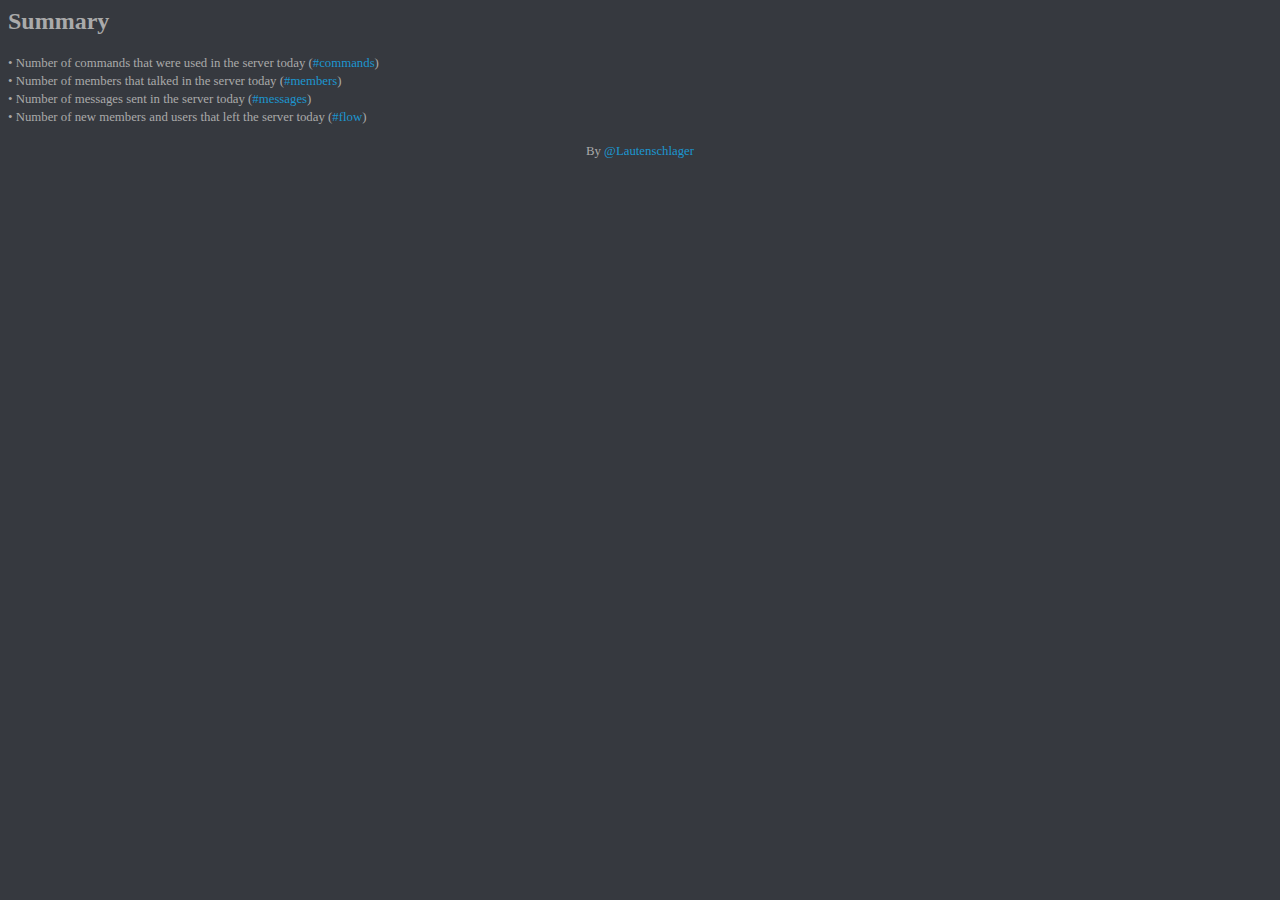
==== index.html @ 09f2d835 "Init" ====
<!DOCTYPE HTML>
<html>
	<head>
		<meta charset="utf-8">
		<link rel="stylesheet" href="util.css">
	</head>
	<body bgcolor="#36393F">
		<span type="max">Summary</span>
		<br><br>
		<a href="https://fiftysol.github.io/server-activity/commands"><span type="min">• Number of commands that were used in the server today (<blue>#commands</blue>)</span></a><br>
		<a href="https://fiftysol.github.io/server-activity/members"><span type="min">• Number of members that talked in the server today (<blue>#members</blue>)</span></a><br>
		<a href="https://fiftysol.github.io/server-activity/messages"><span type="min">• Number of messages sent in the server today (<blue>#messages</blue>)</span></a><br>
		<a href="https://fiftysol.github.io/server-activity/flow"><span type="min">• Number of new members and users that left the server today (<blue>#flow</blue>)</span></a>
		<p align="center"><span type="min">By <blue>@Lautenschlager</blue></span></p>
	</body>
</html>
---- util.css ----
span {
	color: #AAAAAA;
	font-family: Verdana
}

span[type="max"] {
	font-size: 150%;
	font-weight: bold;
}

span[type="min"] {
	font-size: 80%;
}

span blue {
	color: #1C96CF;
}

a {
	text-decoration: none;
}
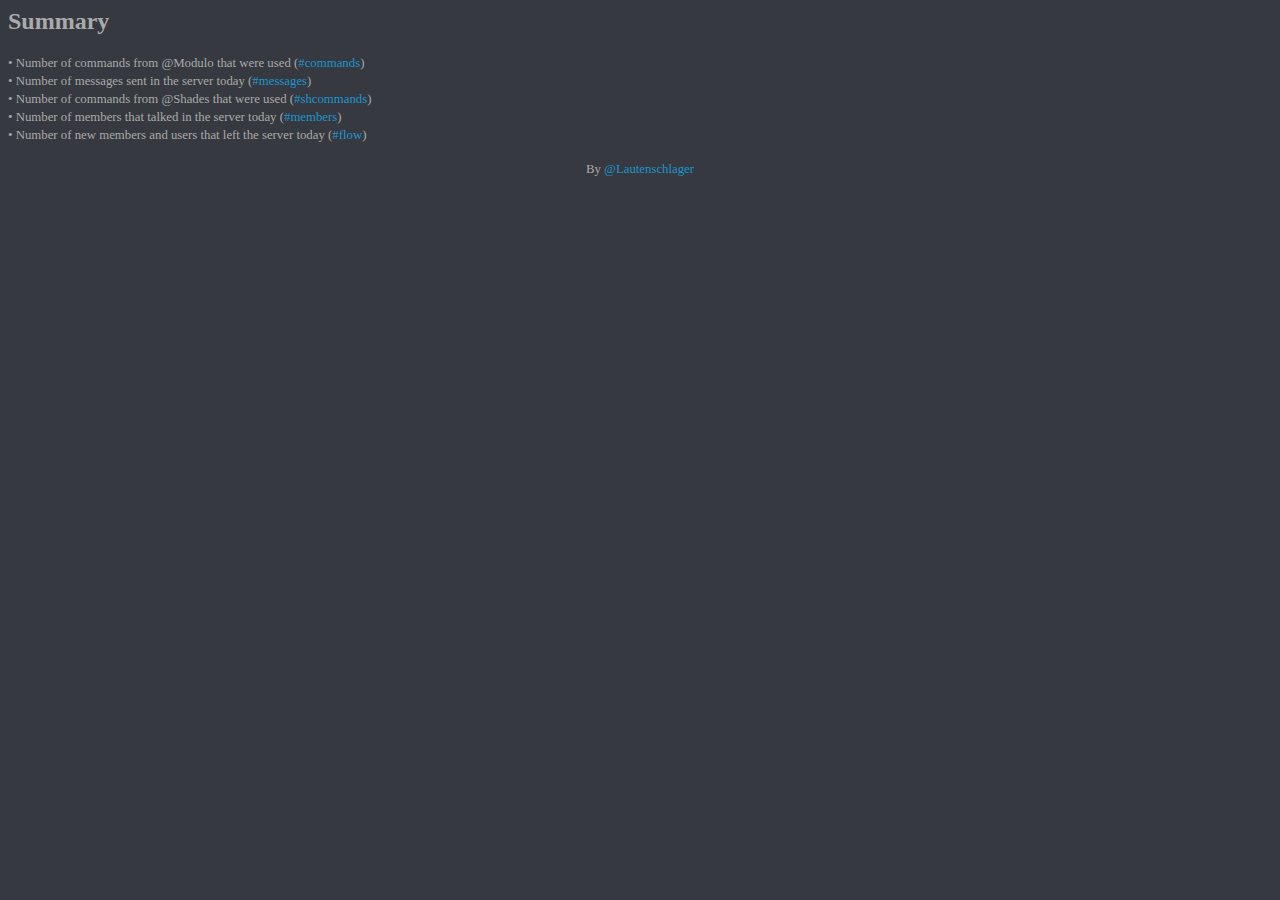
==== commit 5ae58faf: "add shcommands" ====
--- a/index.html
+++ b/index.html
@@ -7,9 +7,10 @@
 	<body bgcolor="#36393F">
 		<span type="max">Summary</span>
 		<br><br>
-		<a href="https://fiftysol.github.io/server-activity/commands"><span type="min">• Number of commands that were used in the server today (<blue>#commands</blue>)</span></a><br>
+		<a href="https://fiftysol.github.io/server-activity/commands"><span type="min">• Number of commands from @Modulo that were used (<blue>#commands</blue>)</span></a><br>
+		<a href="https://fiftysol.github.io/server-activity/messages"><span type="min">• Number of messages sent in the server today (<blue>#messages</blue>)</span></a><br>
+		<a href="https://fiftysol.github.io/server-activity/shcommands"><span type="min">• Number of commands from @Shades that were used (<blue>#shcommands</blue>)</span></a><br>
 		<a href="https://fiftysol.github.io/server-activity/members"><span type="min">• Number of members that talked in the server today (<blue>#members</blue>)</span></a><br>
-		<a href="https://fiftysol.github.io/server-activity/messages"><span type="min">• Number of messages sent in the server today (<blue>#messages</blue>)</span></a><br>
 		<a href="https://fiftysol.github.io/server-activity/flow"><span type="min">• Number of new members and users that left the server today (<blue>#flow</blue>)</span></a>
 		<p align="center"><span type="min">By <blue>@Lautenschlager</blue></span></p>
 	</body>
